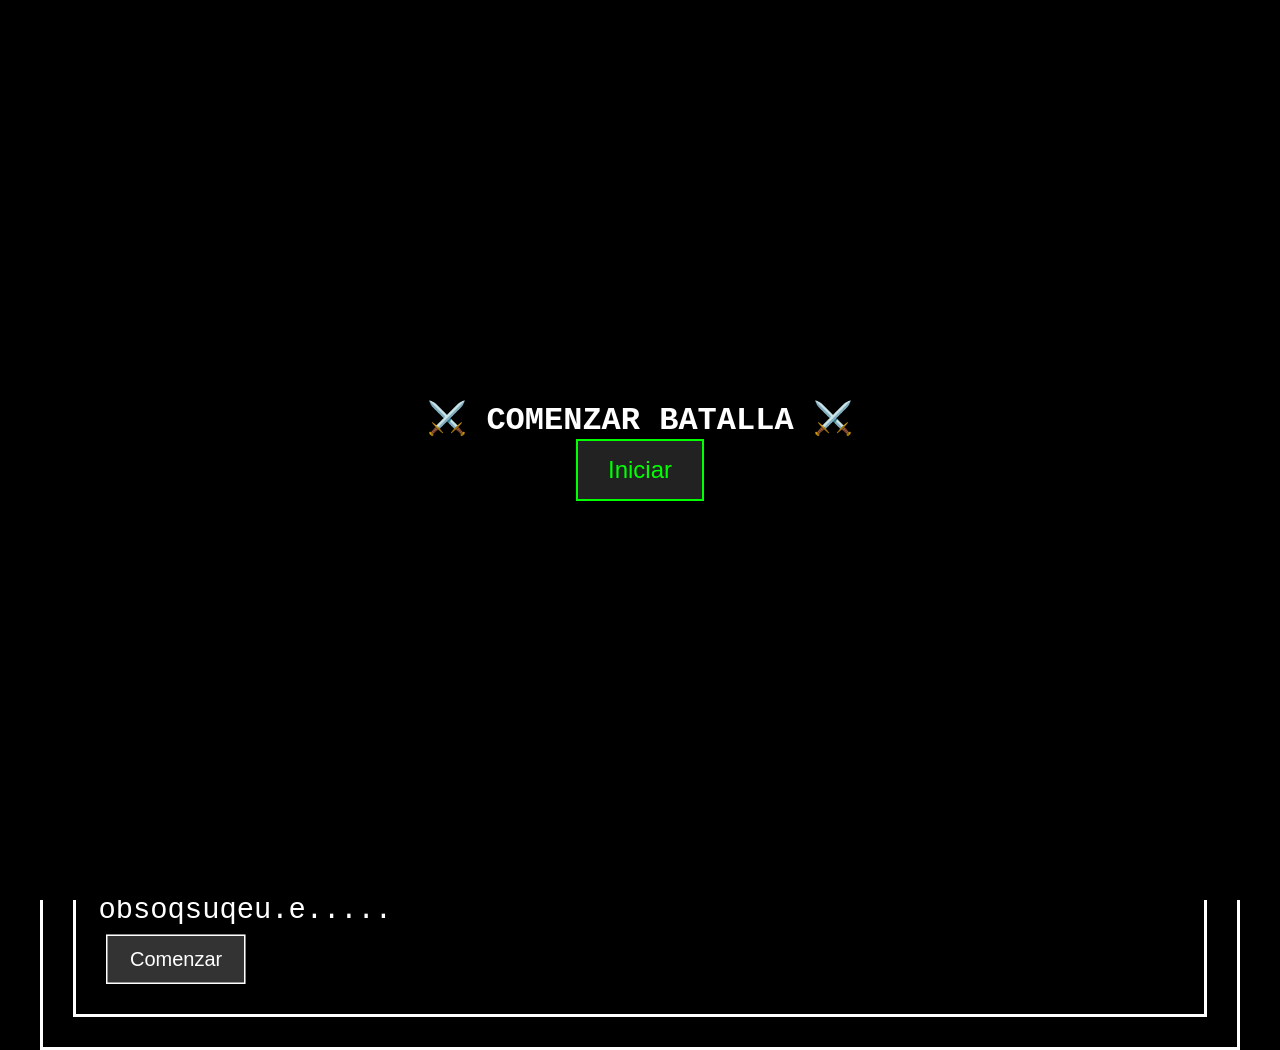
==== index.html @ 75012abe "index en raiz" ====
<!DOCTYPE html>
<html>
<head>
    <title>Undertale-like Game con Personajes Personalizados</title>
    <meta name="viewport" content="width=device-width, initial-scale=1.0, maximum-scale=1.0, user-scalable=no">
    <link rel="stylesheet" href="./Style.css" type="text/css" media="all" />
</head>
<body>
    <div id="start-screen">
        <div id="start-content">
            <h1>⚔️ COMENZAR BATALLA ⚔️</h1>
            <button id="start-button">Iniciar</button>
        </div>
    </div>
    
    <div id="game-container">
        <div id="battle-screen" style="display: none;">
            <div id="player-sprite" class="character">
                <img src="./Personajes/Morfeo.png" alt="Jugador" style="width: 100%; height: 100%; object-fit: cover;">
            </div>
            <div id="enemy-sprite" class="character">
                <img src="./Personajes/Anthelios.png" alt="Anthelios" style="width: 100%; height: 100%; object-fit: cover;">
            </div>
            <div class="health-bar" id="enemy-health-container">
                <div id="enemy-health" class="health-fill"></div>
            </div>
            <div class="health-bar" id="player-health-container">
                <div id="player-health" class="health-fill"></div>
            </div>
        </div>
        <div id="text-box">
            <div id="dialogue-text"></div>
            <div id="options-container"></div>
        </div>
    </div>

    <div id="game-over-modal" class="modal">
        <div class="modal-content">
            <h2>☠️ GAME OVER ☠️</h2>
            <button id="restart-button" class="modal-button">Reintentar</button>
        </div>
    </div>

    <div id="victory-modal" class="modal">
        <div class="modal-content victory-style">
            <h2>🎉 ¡VICTORIA! 🎉</h2>
            <p>«Vaya, eres más fuerte de lo que esperaba. ¡Bien hecho!»</p>
            <button id="victory-button" class="modal-button">Jugar de nuevo</button>
        </div>
    </div>
    <div id="flash-overlay"></div>
    <script src="./Script.js" type="text/javascript" charset="utf-8"></script>
</body>
</html>
---- Style.css ----
* {
    box-sizing: border-box;
    margin: 0;
    padding: 0;
}

body {
    background-color: black;
    color: white;
    font-family: 'Courier New', monospace;
    display: flex;
    justify-content: center;
    align-items: center;
    min-height: 100vh;
    overflow: hidden;
}

#start-screen {
    position: fixed;
    top: 0;
    left: 0;
    width: 100%;
    height: 100%;
    background: black;
    color: white;
    display: flex;
    justify-content: center;
    align-items: center;
    z-index: 10000;
}

#start-content {
    display: flex;
    flex-direction: column;
    align-items: center;
    text-align: center;
}

#start-button {
    font-size: 1.5em;
    padding: 15px 30px;
    background: #222;
    color: #0f0;
    border: 2px solid #0f0;
    cursor: pointer;
    transition: all 0.3s ease;
}

#start-button:hover {
    background: #0f0;
    color: black;
    transform: scale(1.05);
}

@keyframes glowTitle {
    0% { text-shadow: 0 0 10px #0f0; }
    100% { text-shadow: 0 0 25px #0f0, 0 0 50px #0f0; }
}


#game-container {
    width: 800px;
    height: 600px;
    border: 2px solid white;
    position: relative;
    transform-origin: top center;
    image-rendering: pixelated;
}

#battle-screen {
    position: relative;
    height: 100%;
    width: 100%;
    background-image: url('./escenarios/fondo_batallajpeg.jpeg');
    background-size: cover;
    background-position: center;
    background-repeat: no-repeat;
}

#text-box {
    position: absolute;
    bottom: 20px;
    left: 20px;
    right: 20px;
    background: rgba(0, 0, 0, 0.8);
    border: 2px solid white;
    padding: 15px;
    min-height: 100px;
    font-size: 1.2rem;
}

.character {
    position: absolute;
    width: 100px;
    height: 100px;
    image-rendering: pixelated;
    animation: float 2s ease-in-out infinite;
    bottom: 200px;
    background: transparent !important;
    overflow: hidden;
}

.character img {
    background: transparent !important;
}

#player-sprite {
    left: 150px;
}

#enemy-sprite {
    right: 150px;
}

.health-bar {
    position: absolute;
    width: 200px;
    height: 20px;
    border: 2px solid white;
    background: #222;
    top: 20px;
}

#enemy-health-container {
    right: 20px;
}

#player-health-container {
    left: 20px;
}

.health-fill {
    height: 100%;
    background-color: green;
    transition: width 0.3s ease;
}

.battle-option {
    margin: 5px;
    padding: 8px 15px;
    background-color: #333;
    color: white;
    border: 1px solid white;
    cursor: pointer;
    transition: all 0.2s;
}

.battle-option:hover {
    background-color: #444;
    transform: scale(1.05);
}

.modal {
    display: none;
    position: fixed;
    top: 0;
    left: 0;
    width: 100%;
    height: 100%;
    background: rgba(0, 0, 0, 0.8);
    justify-content: center;
    align-items: center;
    z-index: 9999;
}

.modal-content {
    background: #000;
    border: 3px solid #ff0000;
    padding: 30px;
    text-align: center;
    animation: pulse 1.5s infinite;
}

.modal-button {
    background: #d00;
    color: white;
    border: 2px solid #f00;
    padding: 10px 25px;
    font-size: 1.2em;
    cursor: pointer;
    margin-top: 15px;
    transition: transform 0.2s;
}

.modal-content.victory-style {
    border-color: #00ff00;
    animation: glow 1.5s infinite;
}

#flash-overlay {
    position: fixed;
    top: 0;
    left: 0;
    width: 100%;
    height: 100%;
    z-index: 9998;
    background: transparent;
    pointer-events: none;
    opacity: 0;
    transition: opacity 0.3s ease;
}

.flash-white {
    background: white;
    opacity: 1;
}

.flash-red {
    background: red;
    opacity: 0.6;
}

@media (max-width: 800px) {
    #game-container {
        transform: scale(0.8);
    }
}

@media (max-width: 600px) {
    #game-container {
        transform: scale(0.6);
    }

    #player-sprite {
        left: 50px;
    }

    #enemy-sprite {
        right: 50px;
    }
}

@keyframes float {
    0%, 100% { transform: translateY(0); }
    50% { transform: translateY(-10px); }
}

@keyframes playerAttack {
    0% { transform: translateX(0); }
    50% { transform: translateX(30%) scaleX(-1); }
    100% { transform: translateX(0); }
}

@keyframes enemyAttack {
    0% { transform: translateX(0); }
    50% { transform: translateX(-30%); }
    100% { transform: translateX(0); }
}

@keyframes pulse {
    0% { transform: scale(1); }
    50% { transform: scale(1.05); }
    100% { transform: scale(1); }
}

@keyframes glow {
    0% { box-shadow: 0 0 10px #0f0; }
    50% { box-shadow: 0 0 25px #0f0; }
    100% { box-shadow: 0 0 10px #0f0; }
}

/* Efecto de sacudida del fondo al recibir daño */
@keyframes screenShake {
    0% { transform: translate(0, 0); }
    25% { transform: translate(5px, -5px); }
    50% { transform: translate(-5px, 5px); }
    75% { transform: translate(5px, 5px); }
    100% { transform: translate(0, 0); }
}

.battle-shake {
    animation: screenShake 0.3s;
}
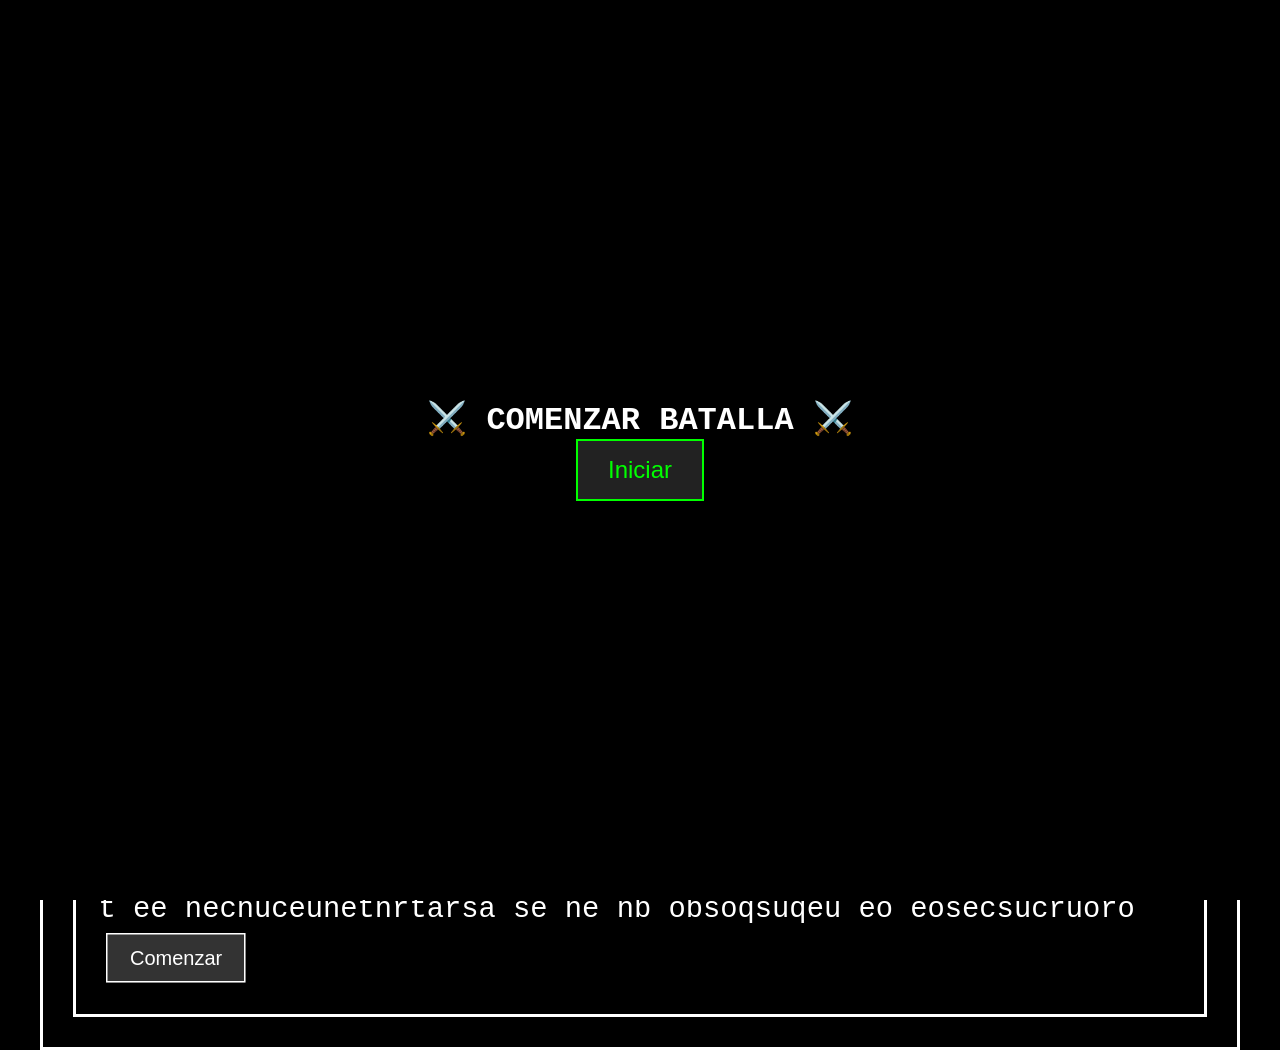
==== commit e27cb66a: "actualizacion personajes" ====
--- a/index.html
+++ b/index.html
@@ -1,7 +1,7 @@
 <!DOCTYPE html>
 <html>
 <head>
-    <title>Undertale-like Game con Personajes Personalizados</title>
+    <title>Comology</title>
     <meta name="viewport" content="width=device-width, initial-scale=1.0, maximum-scale=1.0, user-scalable=no">
     <link rel="stylesheet" href="./Style.css" type="text/css" media="all" />
 </head>
@@ -16,10 +16,10 @@
     <div id="game-container">
         <div id="battle-screen" style="display: none;">
             <div id="player-sprite" class="character">
-                <img src="./Personajes/Morfeo.png" alt="Jugador" style="width: 100%; height: 100%; object-fit: cover;">
+                <img src="./personajes/Morfeo.png" alt="Jugador" style="width: 100%; height: 100%; object-fit: cover;">
             </div>
             <div id="enemy-sprite" class="character">
-                <img src="./Personajes/Anthelios.png" alt="Anthelios" style="width: 100%; height: 100%; object-fit: cover;">
+                <img src="./personajes/Anthelios.png" alt="Anthelios" style="width: 100%; height: 100%; object-fit: cover;">
             </div>
             <div class="health-bar" id="enemy-health-container">
                 <div id="enemy-health" class="health-fill"></div>
--- a/Style.css
+++ b/Style.css
@@ -87,7 +87,11 @@
     padding: 15px;
     min-height: 100px;
     font-size: 1.2rem;
-}
+    text-shadow: 1px 1px 2px black;
+}
+
+
+
 
 .character {
     position: absolute;
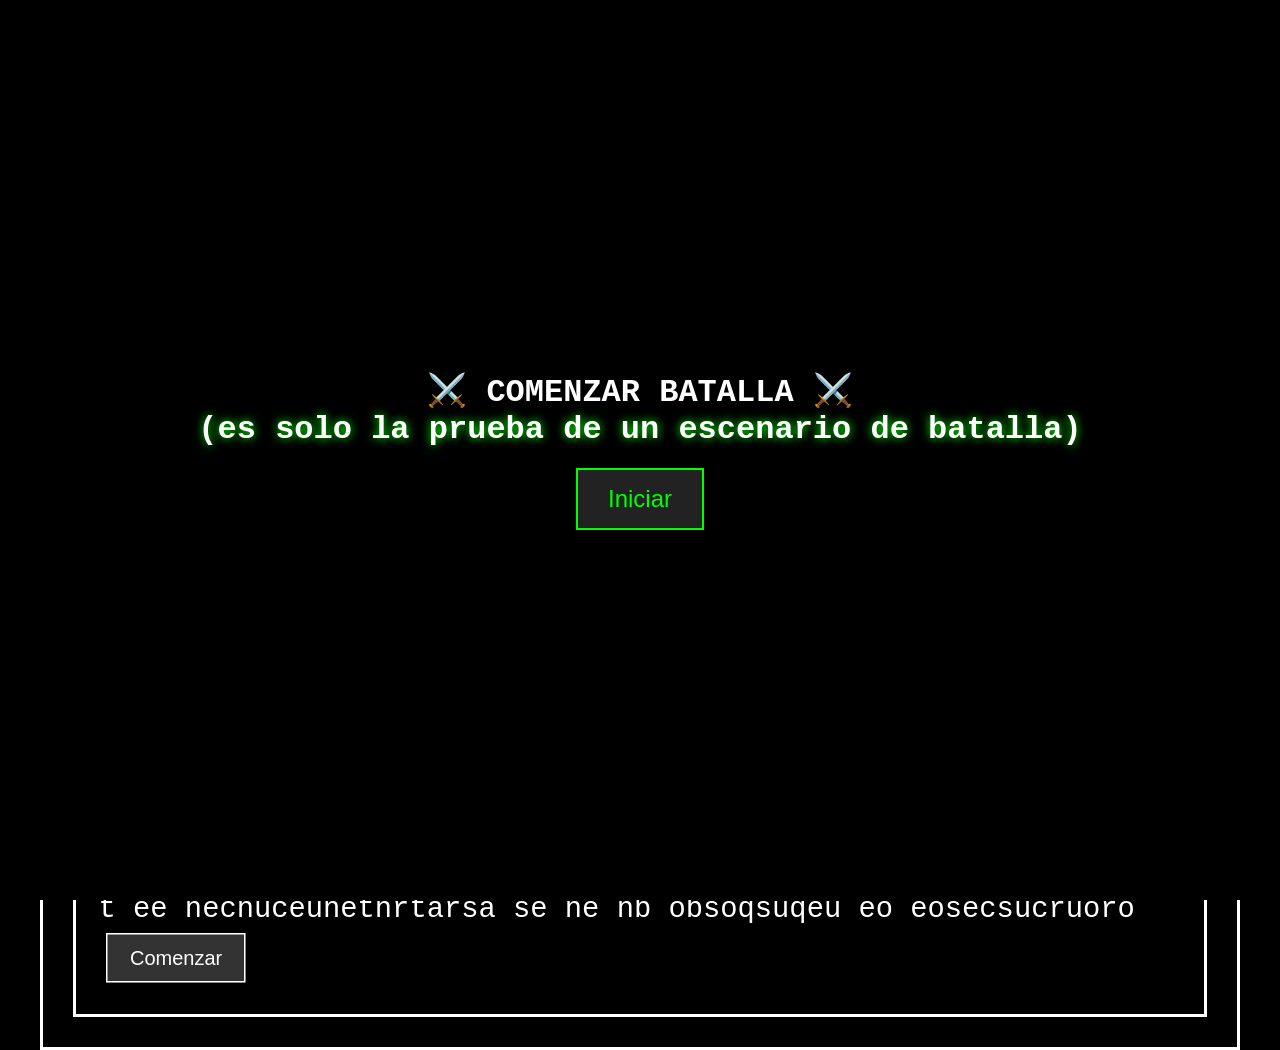
==== commit e4b55faf: "actualizacion personajes" ====
--- a/index.html
+++ b/index.html
@@ -1,7 +1,7 @@
 <!DOCTYPE html>
 <html>
 <head>
-    <title>Comology</title>
+    <title>Comology </title>
     <meta name="viewport" content="width=device-width, initial-scale=1.0, maximum-scale=1.0, user-scalable=no">
     <link rel="stylesheet" href="./Style.css" type="text/css" media="all" />
 </head>
@@ -9,6 +9,7 @@
     <div id="start-screen">
         <div id="start-content">
             <h1>⚔️ COMENZAR BATALLA ⚔️</h1>
+            <h2>(es solo la prueba de un escenario de batalla)</h2>
             <button id="start-button">Iniciar</button>
         </div>
     </div>
--- a/Style.css
+++ b/Style.css
@@ -213,6 +213,11 @@
     background: red;
     opacity: 0.6;
 }
+h2 {
+    font-size: 2em;
+    margin-bottom: 20px;
+    text-shadow: 0 0 10px #0f0;
+}
 
 @media (max-width: 800px) {
     #game-container {
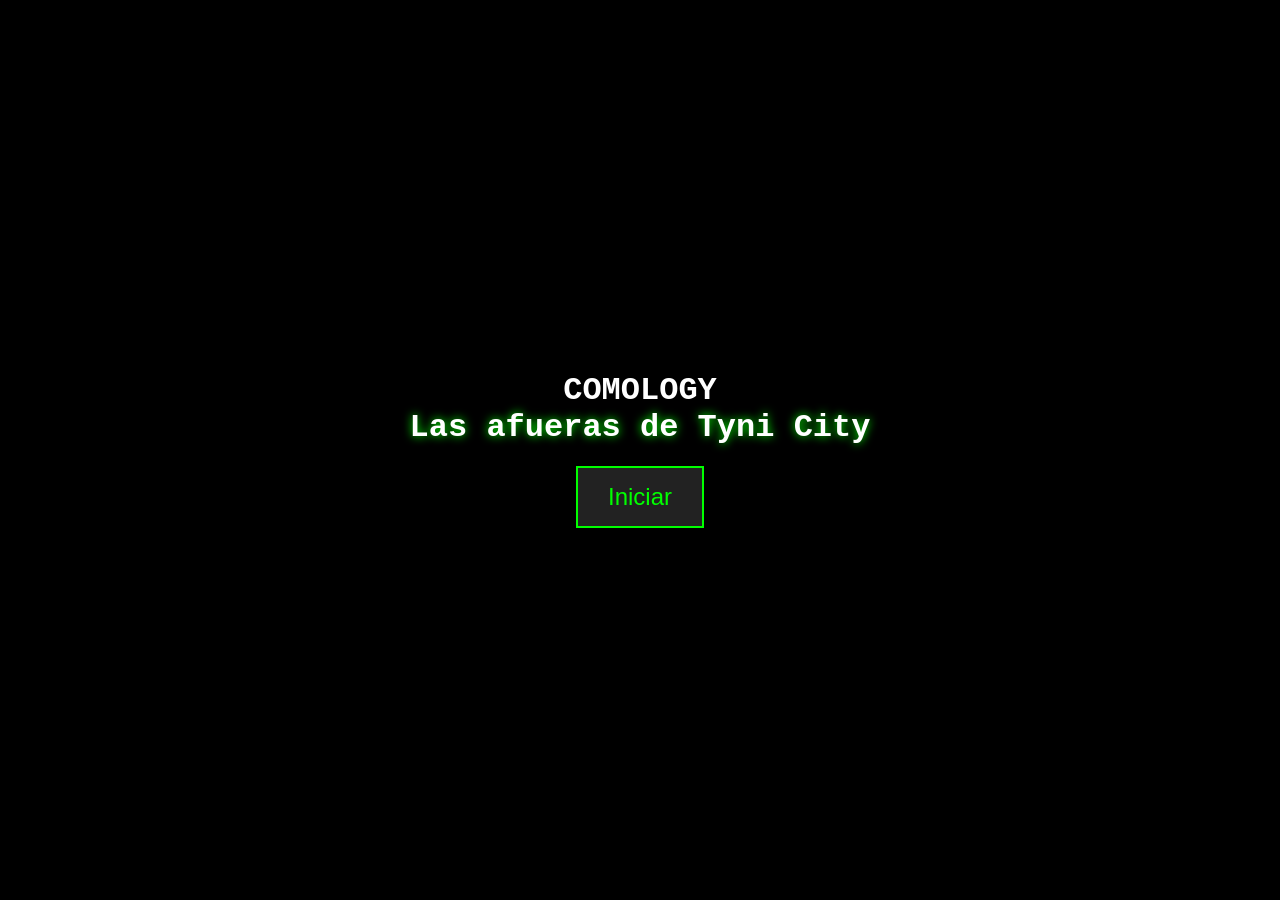
==== commit d53eb881: "Bosque de Tyni City y sprites base" ====
--- a/index.html
+++ b/index.html
@@ -8,20 +8,18 @@
 <body>
     <div id="start-screen">
         <div id="start-content">
-            <h1>⚔️ COMENZAR BATALLA ⚔️</h1>
-            <h2>(es solo la prueba de un escenario de batalla)</h2>
+            <h1>COMOLOGY</h1>
+            <h2>Las afueras de Tyni City</h2>
             <button id="start-button">Iniciar</button>
         </div>
     </div>
     
     <div id="game-container">
+        <div id="world-screen" style="display: none;">
+            <canvas id="world-canvas" width="800" height="600"></canvas>
+        </div>
         <div id="battle-screen" style="display: none;">
-            <div id="player-sprite" class="character">
-                <img src="./personajes/Morfeo.png" alt="Jugador" style="width: 100%; height: 100%; object-fit: cover;">
-            </div>
-            <div id="enemy-sprite" class="character">
-                <img src="./personajes/Anthelios.png" alt="Anthelios" style="width: 100%; height: 100%; object-fit: cover;">
-            </div>
+            <canvas id="battle-canvas" width="800" height="600"></canvas>
             <div class="health-bar" id="enemy-health-container">
                 <div id="enemy-health" class="health-fill"></div>
             </div>
@@ -32,6 +30,29 @@
         <div id="text-box">
             <div id="dialogue-text"></div>
             <div id="options-container"></div>
+        </div>
+        <div id="ally-swap-modal" class="modal" style="display: none;">
+            <div class="modal-content ally-selector-content">
+                <h2 id="ally-selector-message">Elige a tu acompañante</h2>
+                <div id="ally-selector-container" class="ally-selector-grid"></div>
+                <button id="ally-selector-close" class="modal-button">Cerrar</button>
+            </div>
+        </div>
+        <div id="mobile-controls" class="hidden">
+            <div class="dpad">
+                <button id="btn-up" class="dpad-btn" aria-label="Arriba"></button>
+                <div class="dpad-row">
+                    <button id="btn-left" class="dpad-btn" aria-label="Izquierda"></button>
+                    <button id="btn-down" class="dpad-btn" aria-label="Abajo"></button>
+                    <button id="btn-right" class="dpad-btn" aria-label="Derecha"></button>
+                </div>
+            </div>
+            <div class="action-buttons">
+                <button id="btn-interact" class="action-btn" aria-label="Interactuar">E</button>
+                <button id="btn-jump" class="action-btn" aria-label="Saltar">B</button>
+                <button id="btn-attack" class="action-btn" aria-label="Atacar">A</button>
+            </div>
+            <button id="toggle-touch-btn" class="toggle-touch-btn">Ocultar Controles</button>
         </div>
     </div>
 
@@ -50,6 +71,6 @@
         </div>
     </div>
     <div id="flash-overlay"></div>
-    <script src="./Script.js" type="text/javascript" charset="utf-8"></script>
+    <script type="module" src="./js/main.js"></script>
 </body>
 </html>
--- a/Style.css
+++ b/Style.css
@@ -59,18 +59,33 @@
 
 
 #game-container {
-    width: 800px;
-    height: 600px;
-    border: 2px solid white;
+    width: 100vw;
+    height: 100vh;
+    border: none;
     position: relative;
-    transform-origin: top center;
+    overflow: hidden;
     image-rendering: pixelated;
-}
-
+    background: #000;
+}
+
+#world-screen,
 #battle-screen {
     position: relative;
     height: 100%;
     width: 100%;
+}
+
+#world-canvas,
+#battle-canvas {
+    position: absolute;
+    top: 0;
+    left: 0;
+    width: 100%;
+    height: 100%;
+    image-rendering: pixelated;
+}
+
+#battle-screen {
     background-image: url('./escenarios/fondo_batallajpeg.jpeg');
     background-size: cover;
     background-position: center;
@@ -220,16 +235,13 @@
 }
 
 @media (max-width: 800px) {
-    #game-container {
-        transform: scale(0.8);
+    #world-canvas,
+    #battle-canvas {
+        image-rendering: pixelated;
     }
 }
 
 @media (max-width: 600px) {
-    #game-container {
-        transform: scale(0.6);
-    }
-
     #player-sprite {
         left: 50px;
     }
@@ -280,3 +292,410 @@
 .battle-shake {
     animation: screenShake 0.3s;
 }
+
+#ally-swap-modal {
+    z-index: 10000;
+}
+
+.ally-selector-content {
+    background: rgba(0, 20, 40, 0.95);
+    border: 3px solid #00aaff;
+    border-radius: 4px;
+    padding: 24px;
+    min-width: 500px;
+    max-width: 90vw;
+    max-height: 80vh;
+    overflow-y: auto;
+    box-shadow: 0 0 20px rgba(0, 170, 255, 0.4), inset 0 0 20px rgba(0, 170, 255, 0.1);
+    animation: allyModalPulse 2s infinite;
+}
+
+@keyframes allyModalPulse {
+    0%, 100% { box-shadow: 0 0 20px rgba(0, 170, 255, 0.4), inset 0 0 20px rgba(0, 170, 255, 0.1); }
+    50% { box-shadow: 0 0 30px rgba(0, 170, 255, 0.6), inset 0 0 30px rgba(0, 170, 255, 0.2); }
+}
+
+.ally-selector-content h2 {
+    color: #00aaff;
+    text-shadow: 0 0 10px #00aaff;
+    margin-bottom: 20px;
+    font-size: 1.5em;
+}
+
+.ally-selector-grid {
+    display: grid;
+    grid-template-columns: repeat(auto-fit, minmax(220px, 1fr));
+    gap: 16px;
+    margin-bottom: 20px;
+}
+
+.ally-card {
+    background: rgba(0, 0, 0, 0.7);
+    border: 2px solid #333;
+    border-radius: 4px;
+    padding: 16px;
+    transition: all 0.2s ease;
+    position: relative;
+}
+
+.ally-card:hover {
+    border-color: #00aaff;
+    box-shadow: 0 0 15px rgba(0, 170, 255, 0.3);
+}
+
+.ally-card.active {
+    border-color: #00aaff;
+    background: rgba(0, 30, 60, 0.9);
+    box-shadow: 0 0 15px rgba(0, 170, 255, 0.4);
+}
+
+.ally-card-header {
+    display: flex;
+    justify-content: space-between;
+    align-items: center;
+    margin-bottom: 12px;
+}
+
+.ally-name {
+    font-size: 1.1em;
+    font-weight: bold;
+    color: #00ffff;
+    text-shadow: 0 0 5px #00ffff;
+}
+
+.ally-active-badge {
+    background: #00aaff;
+    color: #000;
+    padding: 2px 8px;
+    font-size: 0.7em;
+    font-weight: bold;
+    border-radius: 3px;
+    text-transform: uppercase;
+    letter-spacing: 1px;
+}
+
+.ally-stats {
+    display: flex;
+    justify-content: space-around;
+    margin-bottom: 12px;
+    padding: 8px 0;
+    border-top: 1px solid #333;
+    border-bottom: 1px solid #333;
+}
+
+.ally-stat {
+    display: flex;
+    flex-direction: column;
+    align-items: center;
+}
+
+.stat-label {
+    font-size: 0.75em;
+    color: #888;
+    text-transform: uppercase;
+    letter-spacing: 1px;
+}
+
+.stat-value {
+    font-size: 1.2em;
+    font-weight: bold;
+    color: #fff;
+}
+
+.ally-xp-bar {
+    height: 6px;
+    background: #111;
+    border: 1px solid #333;
+    border-radius: 3px;
+    overflow: hidden;
+    margin-bottom: 4px;
+}
+
+.ally-xp-fill {
+    height: 100%;
+    background: linear-gradient(90deg, #00aaff, #00ffff);
+    transition: width 0.3s ease;
+}
+
+.ally-xp-text {
+    font-size: 0.75em;
+    color: #888;
+    text-align: center;
+    margin-bottom: 12px;
+}
+
+.ally-select-btn {
+    width: 100%;
+    padding: 10px;
+    background: #111;
+    color: #00aaff;
+    border: 2px solid #00aaff;
+    font-family: 'Courier New', monospace;
+    font-size: 0.9em;
+    cursor: pointer;
+    transition: all 0.2s ease;
+}
+
+.ally-select-btn:hover:not(:disabled) {
+    background: #00aaff;
+    color: #000;
+}
+
+.ally-select-btn:disabled {
+    background: #222;
+    color: #666;
+    border-color: #444;
+    cursor: default;
+}
+
+.ally-selector-empty {
+    text-align: center;
+    padding: 40px 20px;
+    color: #888;
+}
+
+.ally-selector-empty p {
+    font-size: 1.1em;
+    line-height: 1.5;
+}
+
+#ally-selector-close {
+    background: #111;
+    color: #00aaff;
+    border: 2px solid #00aaff;
+    padding: 10px 30px;
+    font-family: 'Courier New', monospace;
+    font-size: 1em;
+    cursor: pointer;
+    transition: all 0.2s ease;
+    width: 100%;
+}
+
+#ally-selector-close:hover {
+    background: #00aaff;
+    color: #000;
+}
+
+#mobile-controls {
+    position: absolute;
+    bottom: 0;
+    left: 0;
+    right: 0;
+    top: 0;
+    pointer-events: none;
+    z-index: 50;
+    display: flex;
+    justify-content: space-between;
+    align-items: flex-end;
+    padding: 16px;
+    box-sizing: border-box;
+}
+
+#mobile-controls.hidden {
+    display: none;
+}
+
+.dpad {
+    pointer-events: auto;
+    display: flex;
+    flex-direction: column;
+    align-items: center;
+    gap: 4px;
+}
+
+.dpad-row {
+    display: flex;
+    gap: 4px;
+}
+
+.dpad-btn {
+    width: 56px;
+    height: 56px;
+    background: rgba(20, 20, 20, 0.55);
+    border: 2px solid #fff;
+    border-radius: 8px;
+    touch-action: none;
+    user-select: none;
+    -webkit-user-select: none;
+    -webkit-tap-highlight-color: transparent;
+    display: flex;
+    align-items: center;
+    justify-content: center;
+    color: #fff;
+    font-family: 'Courier New', monospace;
+    font-size: 1.2em;
+    transition: all 0.1s ease;
+    box-shadow: 0 4px 12px rgba(0, 0, 0, 0.5), inset 0 0 0 1px rgba(255, 255, 255, 0.1);
+}
+
+.dpad-btn:active,
+.dpad-btn.pressed {
+    background: rgba(0, 170, 255, 0.4);
+    border-color: #00aaff;
+    box-shadow: 0 0 16px rgba(0, 170, 255, 0.6), inset 0 0 0 1px rgba(0, 170, 255, 0.3);
+    transform: scale(0.95);
+}
+
+.dpad-btn#btn-up {
+    background-image: url("data:image/svg+xml,%3Csvg xmlns='http://www.w3.org/2000/svg' viewBox='0 0 24 24' fill='white'%3E%3Cpath d='M7.41 15.41L12 10.83l4.59 4.58L18 14l-6-6-6 6z'/%3E%3C/svg%3E");
+    background-repeat: no-repeat;
+    background-position: center;
+    background-size: 24px;
+}
+
+.dpad-btn#btn-down {
+    background-image: url("data:image/svg+xml,%3Csvg xmlns='http://www.w3.org/2000/svg' viewBox='0 0 24 24' fill='white'%3E%3Cpath d='M7.41 8.59L12 13.17l4.59-4.58L18 10l-6 6-6-6 1.41-1.41z'/%3E%3C/svg%3E");
+    background-repeat: no-repeat;
+    background-position: center;
+    background-size: 24px;
+}
+
+.dpad-btn#btn-left {
+    background-image: url("data:image/svg+xml,%3Csvg xmlns='http://www.w3.org/2000/svg' viewBox='0 0 24 24' fill='white'%3E%3Cpath d='M15.41 7.41L10.83 12l4.58 4.59L14 18l-6-6 6-6 1.41 1.41z'/%3E%3C/svg%3E");
+    background-repeat: no-repeat;
+    background-position: center;
+    background-size: 24px;
+}
+
+.dpad-btn#btn-right {
+    background-image: url("data:image/svg+xml,%3Csvg xmlns='http://www.w3.org/2000/svg' viewBox='0 0 24 24' fill='white'%3E%3Cpath d='M8.59 16.59L13.17 12 8.59 7.41 10 6l6 6-6 6-1.41-1.41z'/%3E%3C/svg%3E");
+    background-repeat: no-repeat;
+    background-position: center;
+    background-size: 24px;
+}
+
+.action-buttons {
+    pointer-events: auto;
+    display: flex;
+    flex-direction: column;
+    gap: 10px;
+    align-items: flex-end;
+}
+
+.action-btn {
+    width: 64px;
+    height: 64px;
+    background: rgba(20, 20, 20, 0.55);
+    border: 2px solid #fff;
+    border-radius: 50%;
+    touch-action: none;
+    user-select: none;
+    -webkit-user-select: none;
+    -webkit-tap-highlight-color: transparent;
+    display: flex;
+    align-items: center;
+    justify-content: center;
+    color: #fff;
+    font-family: 'Courier New', monospace;
+    font-size: 1.4em;
+    font-weight: bold;
+    text-shadow: 0 0 8px currentColor;
+    transition: all 0.1s ease;
+    box-shadow: 0 4px 12px rgba(0, 0, 0, 0.5), inset 0 0 0 1px rgba(255, 255, 255, 0.1);
+}
+
+.action-btn#btn-attack {
+    color: #ff4444;
+    text-shadow: 0 0 8px #ff4444;
+    border-color: #ff4444;
+}
+
+.action-btn#btn-attack:active,
+.action-btn#btn-attack.pressed {
+    background: rgba(255, 68, 68, 0.4);
+    border-color: #ff8888;
+    box-shadow: 0 0 20px rgba(255, 68, 68, 0.7), inset 0 0 0 1px rgba(255, 68, 68, 0.4);
+    transform: scale(0.92);
+}
+
+.action-btn#btn-jump {
+    color: #44aaff;
+    text-shadow: 0 0 8px #44aaff;
+    border-color: #44aaff;
+}
+
+.action-btn#btn-jump:active,
+.action-btn#btn-jump.pressed {
+    background: rgba(68, 170, 255, 0.4);
+    border-color: #88ccff;
+    box-shadow: 0 0 20px rgba(68, 170, 255, 0.7), inset 0 0 0 1px rgba(68, 170, 255, 0.4);
+    transform: scale(0.92);
+}
+
+.action-btn#btn-interact {
+    color: #00ff88;
+    text-shadow: 0 0 8px #00ff88;
+    border-color: #00ff88;
+}
+
+.action-btn#btn-interact:active,
+.action-btn#btn-interact.pressed {
+    background: rgba(0, 255, 136, 0.4);
+    border-color: #44ffaa;
+    box-shadow: 0 0 20px rgba(0, 255, 136, 0.7), inset 0 0 0 1px rgba(0, 255, 136, 0.4);
+    transform: scale(0.92);
+}
+
+.toggle-touch-btn {
+    pointer-events: auto;
+    position: absolute;
+    top: 12px;
+    right: 12px;
+    padding: 6px 12px;
+    background: rgba(20, 20, 20, 0.7);
+    border: 2px solid #00aaff;
+    border-radius: 4px;
+    color: #00aaff;
+    font-family: 'Courier New', monospace;
+    font-size: 0.7em;
+    cursor: pointer;
+    touch-action: manipulation;
+    user-select: none;
+    -webkit-user-select: none;
+    z-index: 100;
+    transition: all 0.2s ease;
+}
+
+.toggle-touch-btn:hover {
+    background: #00aaff;
+    color: #000;
+}
+
+@media (orientation: portrait) {
+    #mobile-controls::before {
+        content: 'Gira el dispositivo a horizontal para mejor experiencia';
+        position: fixed;
+        top: 50%;
+        left: 50%;
+        transform: translate(-50%, -50%);
+        background: rgba(0, 0, 0, 0.85);
+        border: 2px solid #ffaa00;
+        color: #ffaa00;
+        padding: 20px 30px;
+        font-family: 'Courier New', monospace;
+        font-size: 1em;
+        text-align: center;
+        z-index: 9999;
+        pointer-events: none;
+        border-radius: 4px;
+        animation: portraitPulse 2s infinite;
+    }
+    
+    @keyframes portraitPulse {
+        0%, 100% { opacity: 0.9; }
+        50% { opacity: 1; }
+    }
+}
+
+@media (max-width: 600px) {
+    .dpad-btn {
+        width: 48px;
+        height: 48px;
+    }
+    
+    .action-btn {
+        width: 56px;
+        height: 56px;
+        font-size: 1.2em;
+    }
+}
